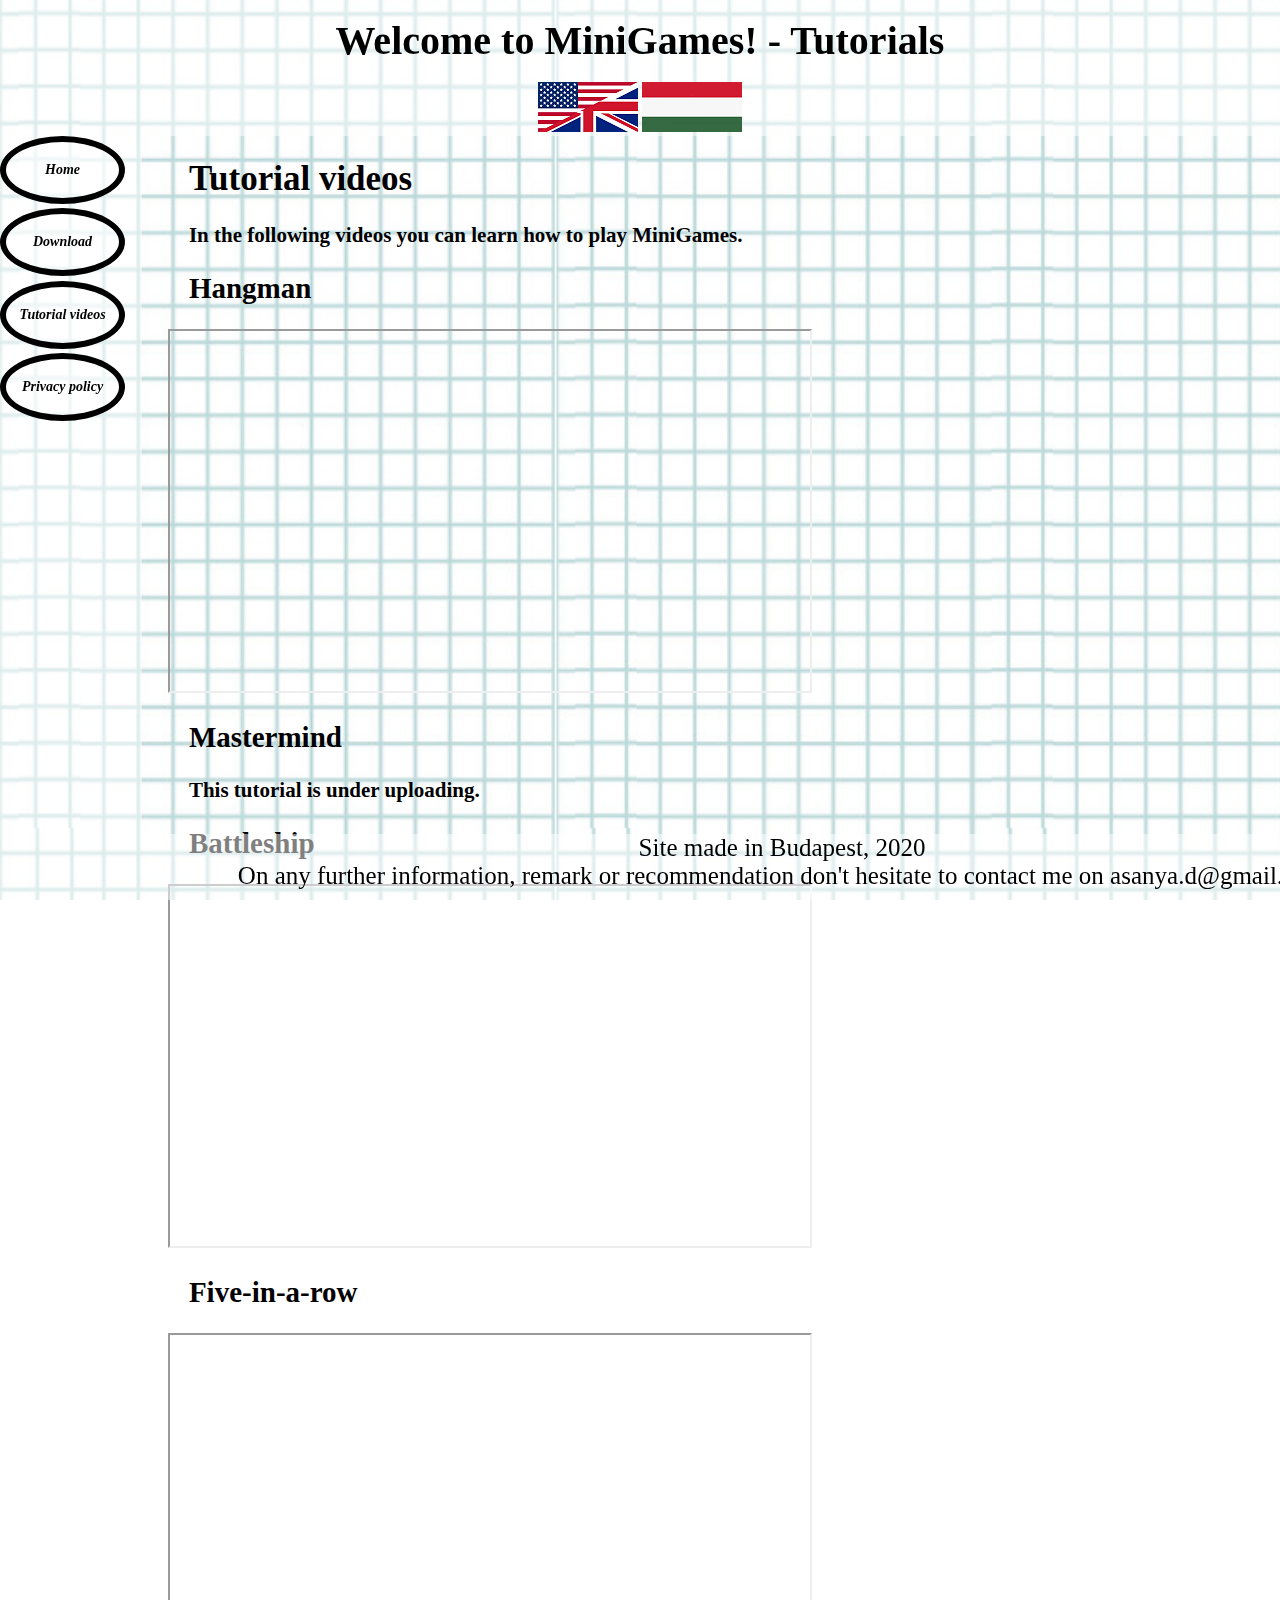
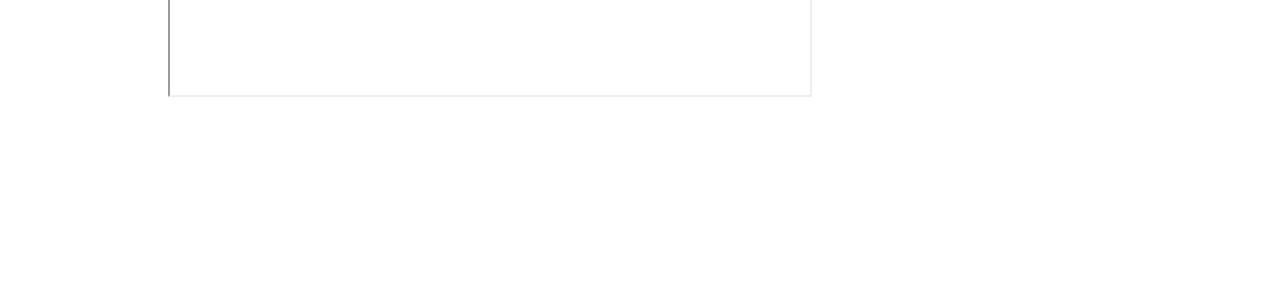
==== tutorials.html @ 0d9e5afb "Add files via upload" ====
<!DOCTYPE html>
<html lang="en">
    <head>
        <link rel="stylesheet" type="text/css" href="style/style.css">
        <meta charset="utf-8">
        <title id="title"></title>
    </head>
    <body>	
        <div id="stickyTop">
            <div id="header">
                <h1 id="headerText"><span id="welcome"></span> - <span id="menuname"></span></h1>
                <a href="#eng" data-reload><img src="images/engFlag.png" alt="English flag"></a>
                <a href="#hun" data-reload><img src="images/hunFlag.png" alt="Hungarian flag"></a>
            </div>
        </div>
        <div id="nosticky">
            <div id="menu_and_content">
                <div id="menu">
                    <div class="menuButtons" id="button1" onClick="redirect(this.id)"></div>
                    <div class="menuButtons" id="button2" onClick="redirect(this.id)"></div>
                    <div class="menuButtons" id="button3" onClick="redirect(this.id)"></div>
                    <div class="menuButtons" id="button4" onClick="redirect(this.id)"></div>
                </div>
                <div id="content">
                    <h1 id="h01" class="contentTitle"></h1> 
                    <p id="p01" class="contentText"></p>  
                    <h2 id="s01" class="contentSubtitle"></h2> 
                    <iframe class="video" id="v01" frameborder="1" allow="fullscreen" allowfullscreen></iframe>
                    <h2 id="s02" class="contentSubtitle"></h2> 
                    <p id="p02" class="contentText"></p> 
                    <!--<iframe class="video" id="v02" frameborder="2" allow="autoplay; fullscreen" allowfullscreen></iframe>-->
                    <h2 id="s03" class="contentSubtitle"></h2> 
                    <iframe class="video" id="v03" frameborder="1" allow="fullscreen" allowfullscreen></iframe>
                    <h2 id="s04" class="contentSubtitle"></h2> 
                    <iframe class="video" id="v04" frameborder="1" allow="fullscreen" allowfullscreen></iframe>
		</div>
            </div>	
	</div>	
	<div id="stickyBottom">		
            <div id="footer">
                <span class="footerText" id="footerText1"></span>
                <span class="footerText" id="footerText2"></span>
            </div>
	</div>
	<script type="text/javascript" src="js/imagepaths.js"></script>
	<script type="text/javascript" src="resources/tutorials.res"></script>
        <script type="text/javascript" src="resources/tutorials.ips"></script>		
	<script type="text/javascript" src="menuitems/menulabels.js"></script>
	<script type="text/javascript" src="js/setcontent.js"></script>
	<script type="text/javascript" src="js/render.js"></script>
    </body>
</html>
---- style/style.css ----
body {
    background-attachment: fixed;
    background-repeat: no-repeat;
}

h1 {
    font-size: 40px;
    font-family: Kaushan Script; 
}

h2 {
    font-size: 30px;
    font-family: Kaushan Script; 
}

p {
    font-size: 40px;
    font-family: Kaushan Script; 
}

.menuButtons {
    cursor : pointer;
    text-align: center;
    vertical-align: middle; 
    background-color: rgba(255,255,255,0.5);
    border: 5px solid black;
    font-family: Kaushan Script; 
    font-style: italic;
    font-weight: bold;
    border-radius: 50%;
    margin-bottom: 3%;
}

#headerText {
    line-height: 70%;
    padding-left: 5%;
    margin-right: 5%;
}

#stickyTop {
    background-color: rgba(255,255,255,0.5);
    padding: 0;
    margin: 0;
    position: fixed;
    top: 0;
    left: 0;
    z-index: 999;
    width: 100%;	
}

#nosticky {
    padding: 0;
    margin: 0;
    position: absolute;
    left: 0;
    width: 100%;
}

#stickyBottom {
    background-color: rgba(255,255,255,0.5);
    padding: 0;
    margin: 0;
    z-index: 998;	
    position: fixed; 
    bottom: 0%;
}

#header {
    width: 100%;
    text-align: center;
}

#menu_and_content {
    position: absolute;
    width: 100%;
}

#menu {
    z-index: 997;
    background-color: rgba(255,255,255,0.5);
    position: fixed;
    text-align: center;
}

#content {
    z-index: 0;
    width: auto;
    margin-top: 70px;
    padding-left: 2%;
    padding-right: 2%;
    padding-bottom: 200px;
    position: relative;
    vertical-align: top;
    text-align: left;
    font-weight: bold;
    text-align: justify;
    text-justify: inter-word;
}

#footer {
    text-align: center;
    width: 100%;
    padding-bottom: 10px;
}

.footerText{
    display: block;
    padding-left: 5%;
    margin-right: 5%;
    font-size: 25px
}

.images{
    padding: 5%;
}

.leftRighters{
    overflow: hidden;
}

.lefters{
    float: left;
}

.righters{
    overflow: hidden;
    text-align: center;
}
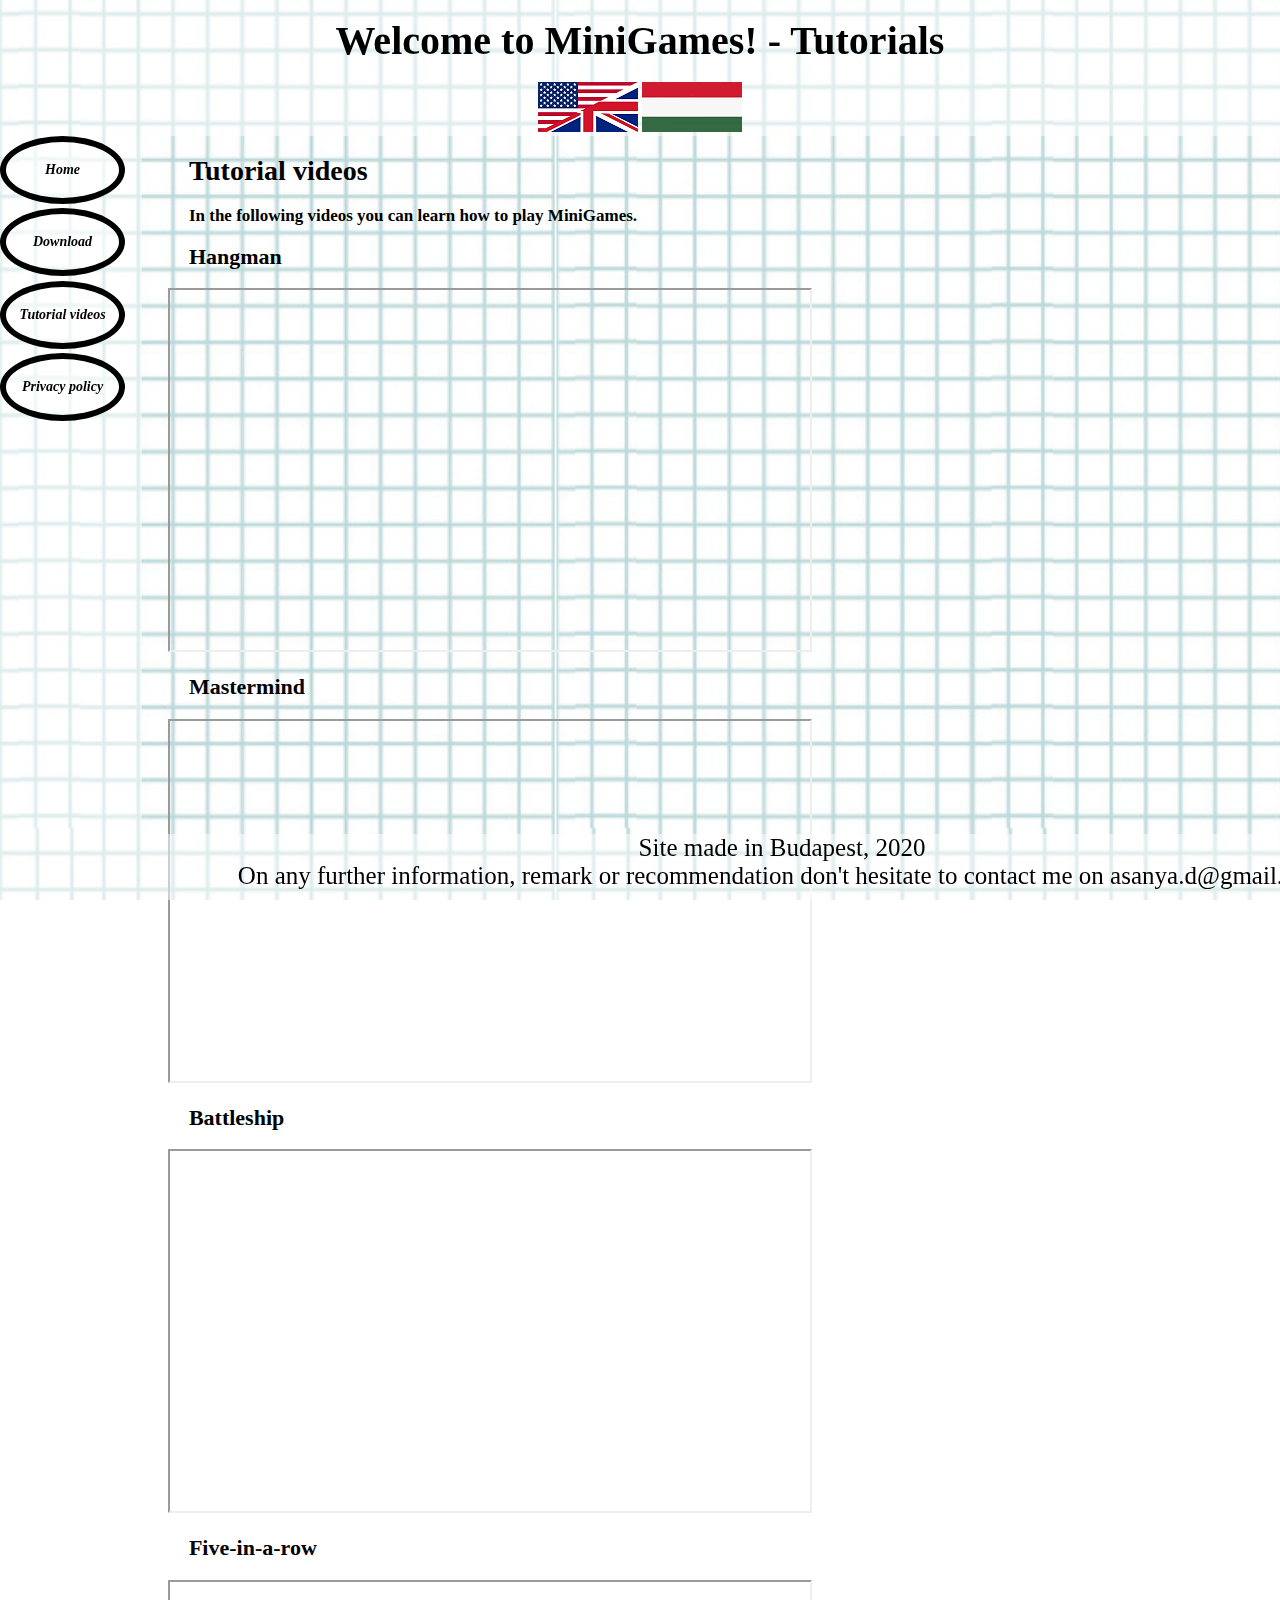
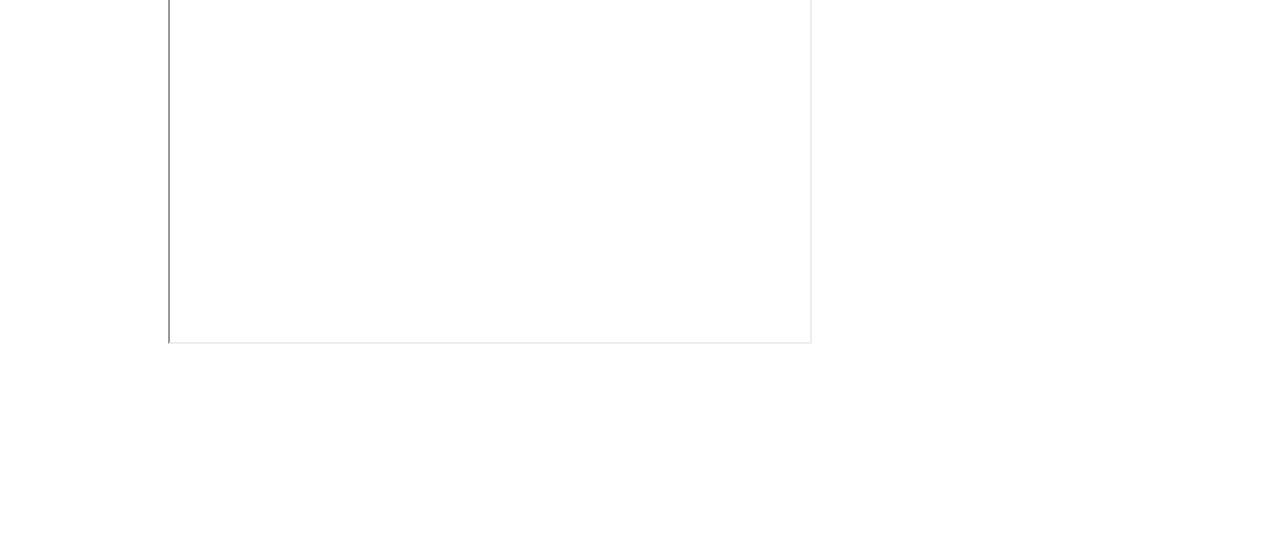
==== commit 791ccf67: "Update tutorials.html" ====
--- a/tutorials.html
+++ b/tutorials.html
@@ -27,8 +27,7 @@
                     <h2 id="s01" class="contentSubtitle"></h2> 
                     <iframe class="video" id="v01" frameborder="1" allow="fullscreen" allowfullscreen></iframe>
                     <h2 id="s02" class="contentSubtitle"></h2> 
-                    <p id="p02" class="contentText"></p> 
-                    <!--<iframe class="video" id="v02" frameborder="2" allow="autoplay; fullscreen" allowfullscreen></iframe>-->
+                    <iframe class="video" id="v02" frameborder="2" allow="fullscreen" allowfullscreen></iframe>
                     <h2 id="s03" class="contentSubtitle"></h2> 
                     <iframe class="video" id="v03" frameborder="1" allow="fullscreen" allowfullscreen></iframe>
                     <h2 id="s04" class="contentSubtitle"></h2> 
@@ -49,4 +48,4 @@
 	<script type="text/javascript" src="js/setcontent.js"></script>
 	<script type="text/javascript" src="js/render.js"></script>
     </body>
-</html>+</html>
